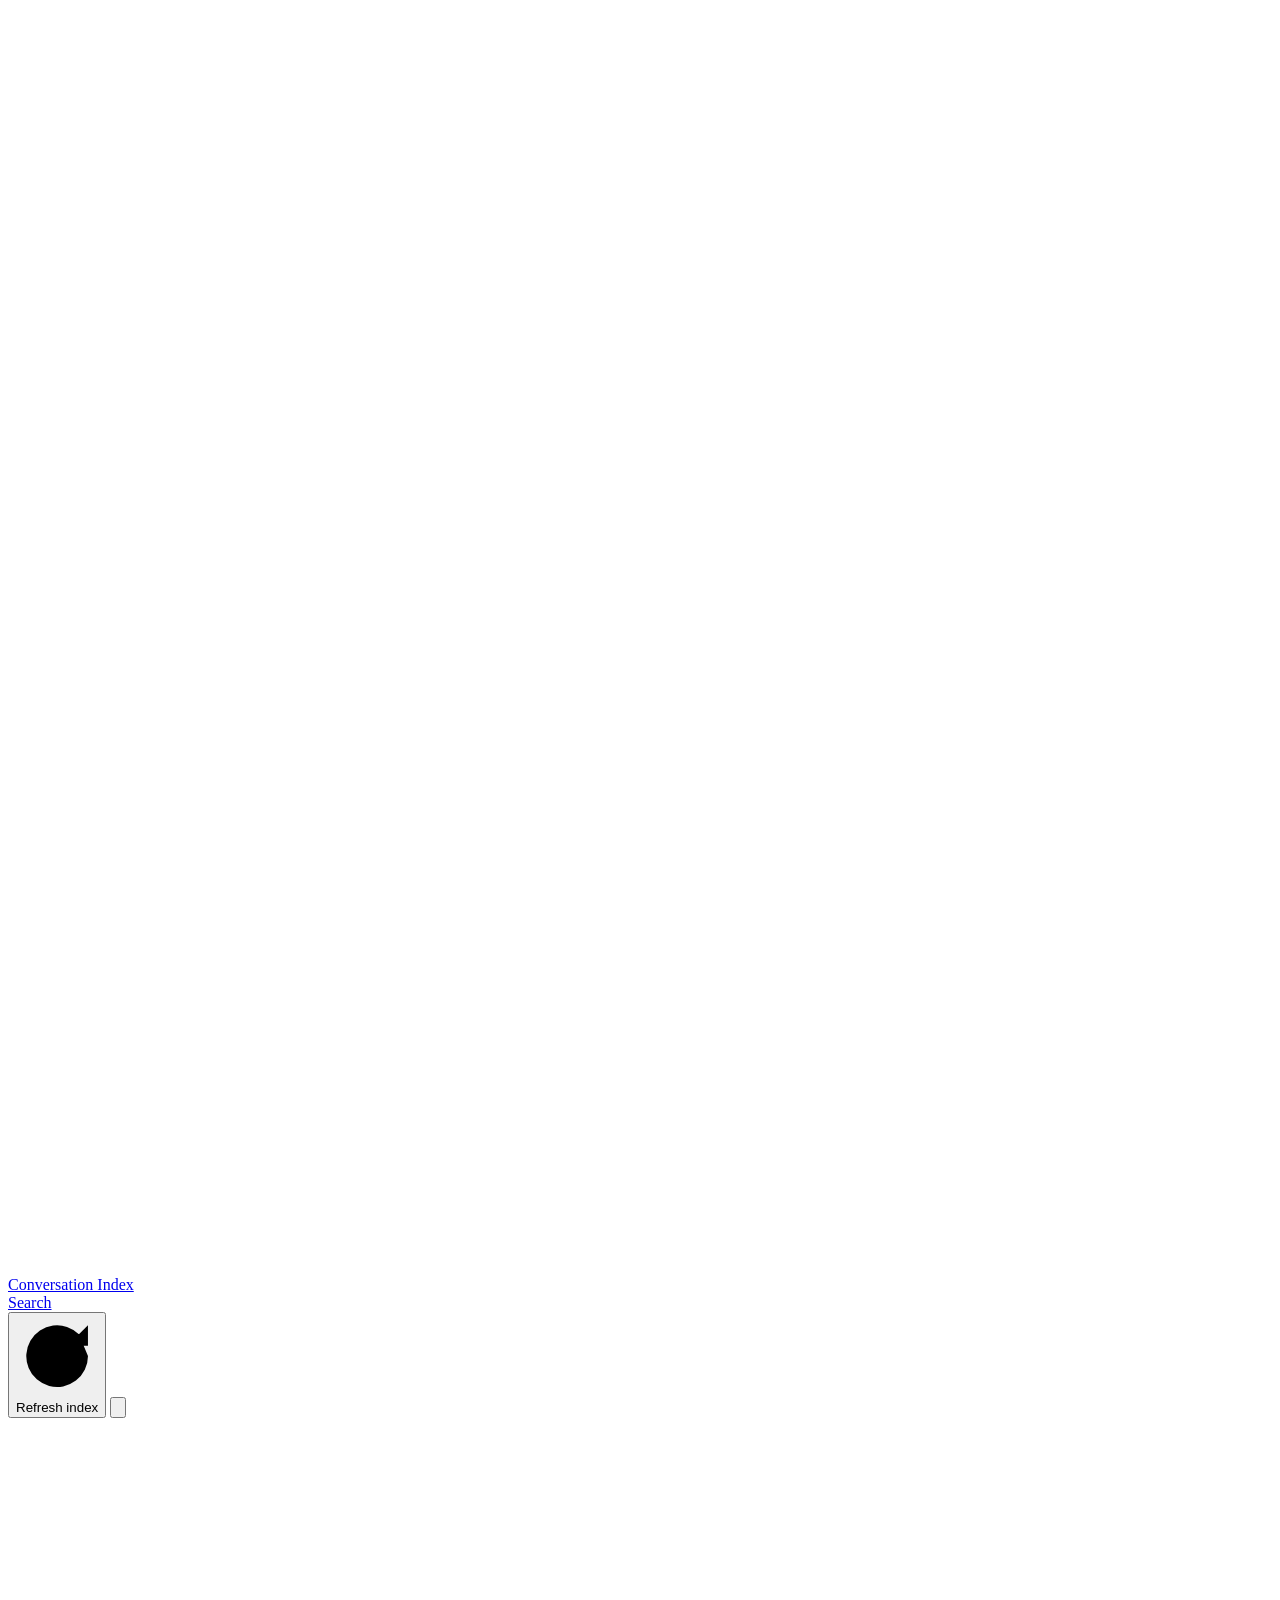
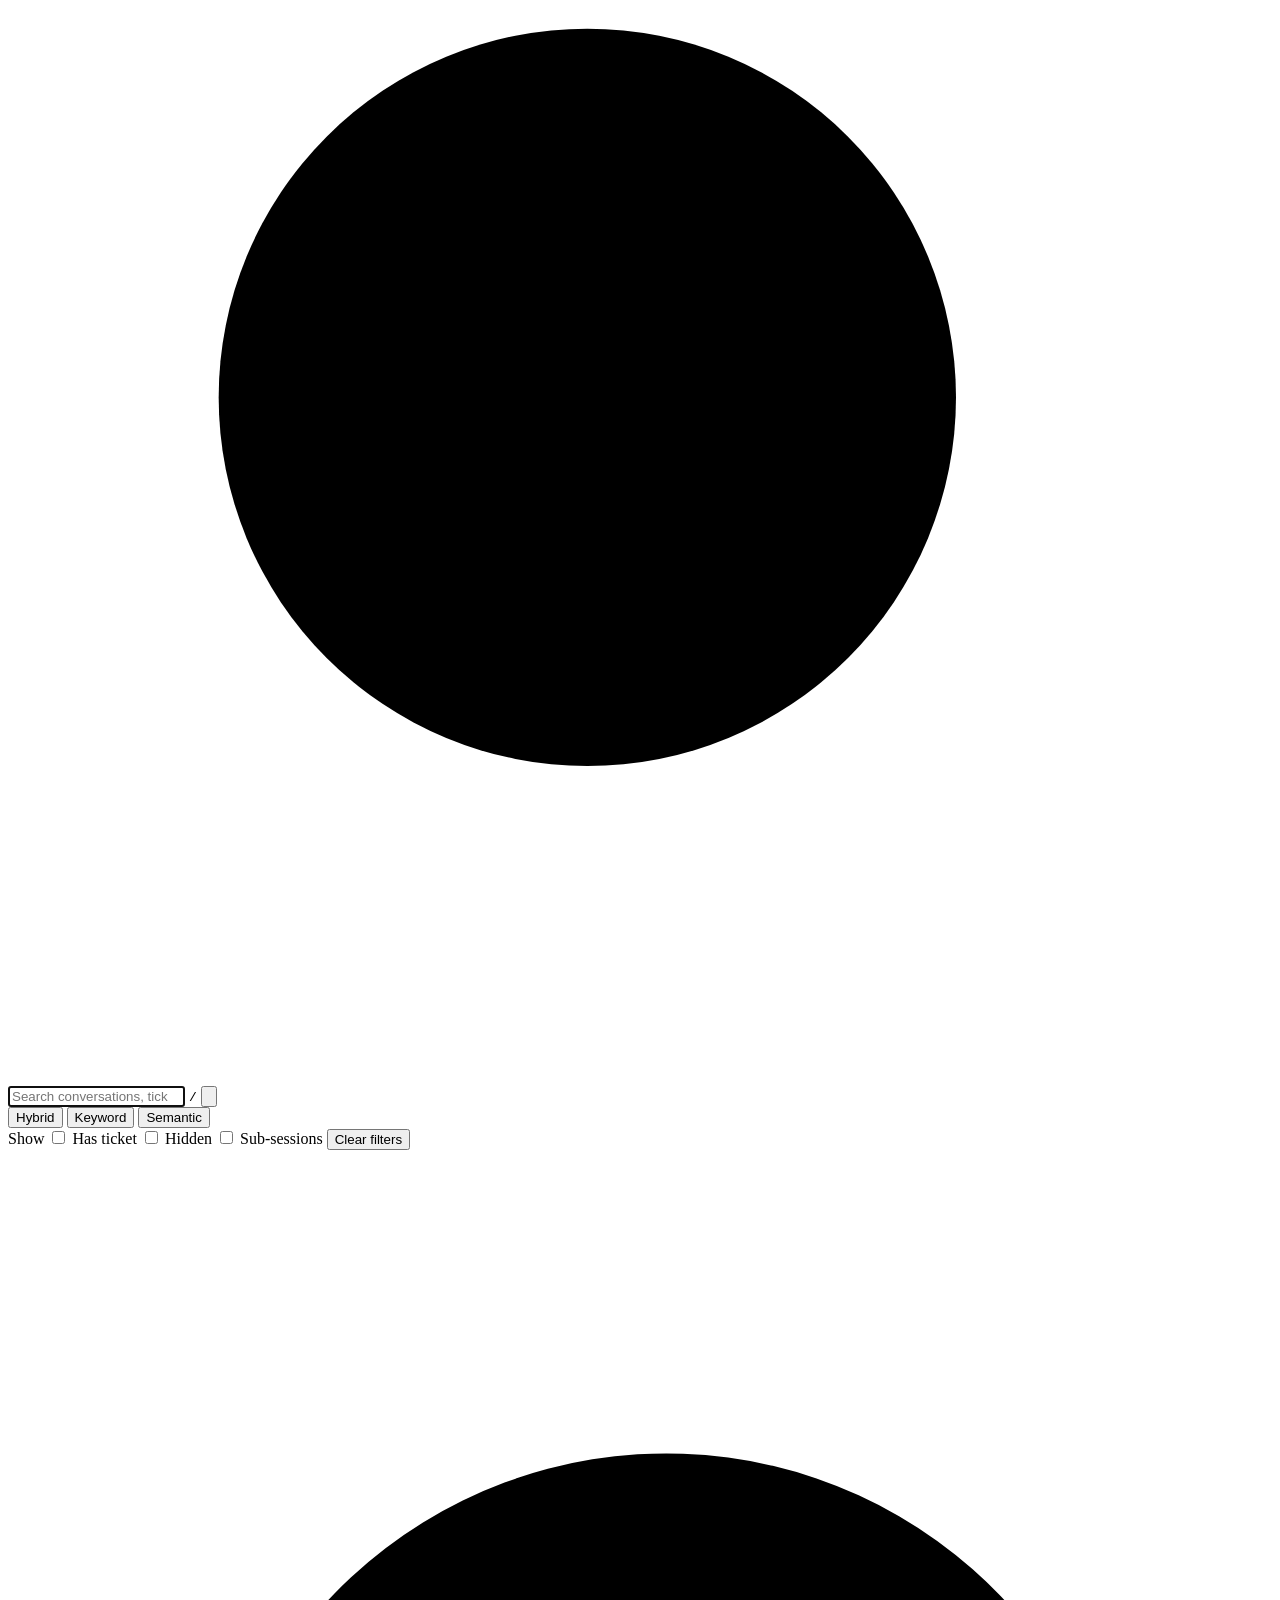
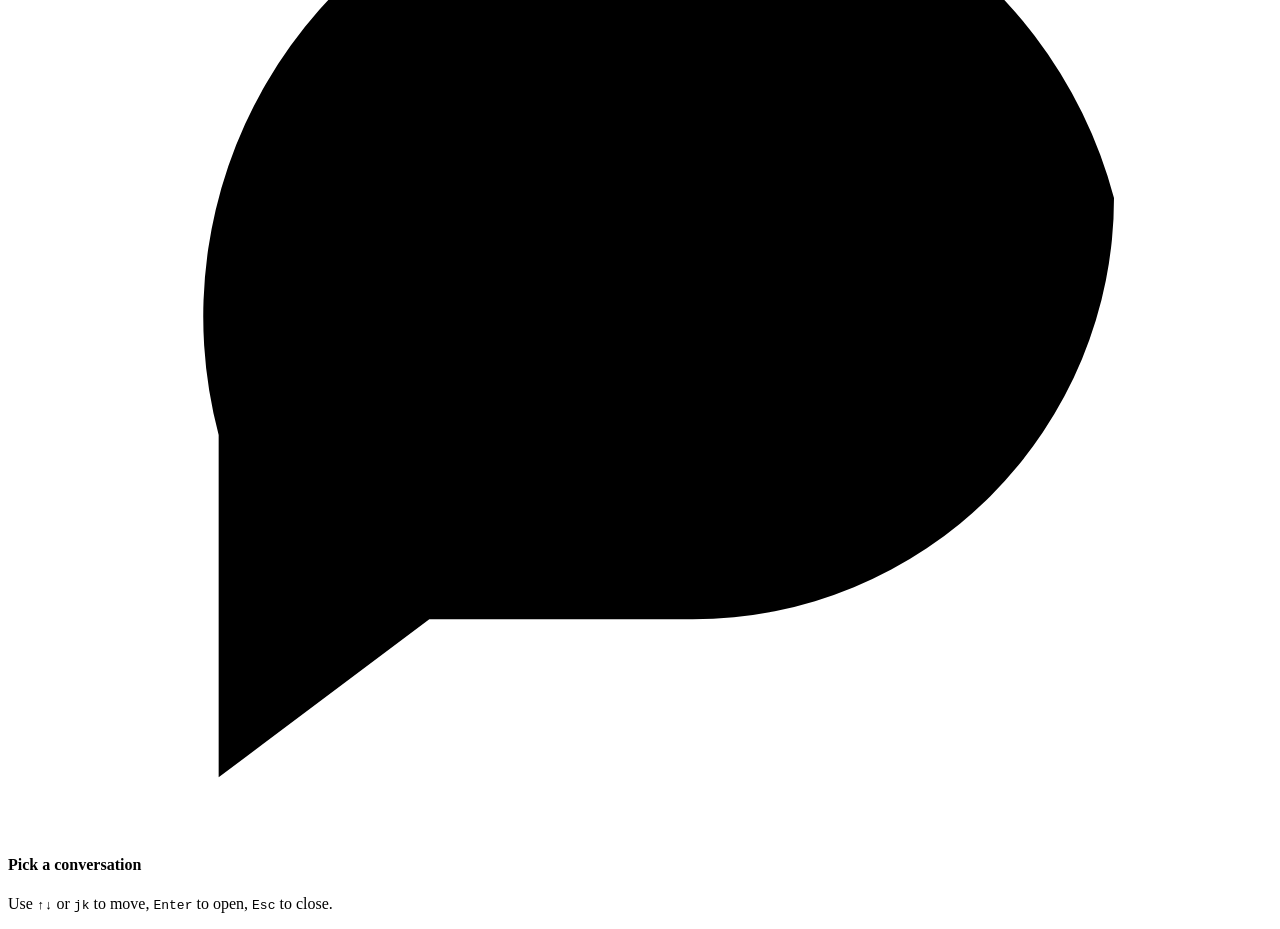
==== convo_index/static/index.html @ 37ec30f8 "feat(ui): search, read and tag conversations" ====
<!doctype html>
<html lang="en">
<head>
  <meta charset="utf-8"><meta name="viewport" content="width=device-width, initial-scale=1">
  <title>Conversation Index</title>
  <link rel="icon" href="data:image/svg+xml,%3Csvg xmlns='http://www.w3.org/2000/svg' viewBox='0 0 32 32'%3E%3Crect width='32' height='32' rx='8' fill='%232f6fed'/%3E%3Cpath d='M9 11h14M9 16h10M9 21h7' stroke='%23fff' stroke-width='2.4' stroke-linecap='round'/%3E%3C/svg%3E">
  <script>
    // Apply the remembered theme before the first paint (no flash). "auto" follows the OS.
    (function () {
      var t = null; try { t = localStorage.getItem("theme"); } catch (e) {}
      var h = document.documentElement;
      if (t === "light" || t === "dark") h.setAttribute("data-theme", t);
      else if (window.matchMedia("(prefers-color-scheme: dark)").matches) h.classList.add("dark-auto");
    })();
  </script>
  <link rel="stylesheet" href="/static/style.css">
</head>
<body>
  <header class="topbar">
    <a class="brand" href="/">
      <span class="logo"><svg class="icon" viewBox="0 0 24 24"><path d="M5 7h14M5 12h10M5 17h7"/></svg></span>
      <span>Conversation Index</span>
    </a>
    <nav class="tabs" aria-label="Pages"><a href="/" class="active">Search</a></nav>
    <span class="spacer"></span>
    <span class="status" id="status"></span>
    <button class="btn" id="refresh" title="Re-read every source and index new or changed conversations">
      <svg class="icon" viewBox="0 0 24 24"><path d="M21 12a9 9 0 1 1-2.64-6.36M21 3v6h-6"/></svg><span class="label">Refresh index</span>
    </button>
    <button class="btn icon-only" id="theme" title="Toggle light / dark theme" aria-label="Toggle theme">
      <svg class="icon" viewBox="0 0 24 24"><circle cx="12" cy="12" r="4"/><path d="M12 2v2M12 20v2M4.9 4.9l1.4 1.4M17.7 17.7l1.4 1.4M2 12h2M20 12h2M4.9 19.1l1.4-1.4M17.7 6.3l1.4-1.4"/></svg>
    </button>
  </header>

  <section class="searchbar" aria-label="Search and filters">
    <div class="search-row">
      <label class="search-box" id="search-box">
        <svg class="icon" viewBox="0 0 24 24"><circle cx="11" cy="11" r="7"/><path d="m20 20-3.5-3.5"/></svg>
        <input id="q" type="search" placeholder="Search conversations, tickets, code, error messages…" autocomplete="off" autofocus>
        <kbd title="Press / to focus the search box">/</kbd>
        <button class="clear" id="q-clear" type="button" aria-label="Clear search"><svg class="icon" viewBox="0 0 24 24"><path d="M6 6l12 12M18 6 6 18"/></svg></button>
      </label>
      <div class="segmented" id="mode" role="group" aria-label="Search mode">
        <button type="button" data-mode="hybrid" aria-pressed="true" title="Keyword and meaning combined">Hybrid</button>
        <button type="button" data-mode="keyword" aria-pressed="false" title="Exact words and phrases">Keyword</button>
        <button type="button" data-mode="semantic" aria-pressed="false" title="Similar meaning, even with different words">Semantic</button>
      </div>
    </div>
    <div class="filters" id="filters">
      <span id="source-filters" class="chip-group" aria-label="Sources"></span>
      <span id="tag-filters" class="chip-group" aria-label="Tags"></span>
      <span class="chip-group" aria-label="Options">
        <span class="chip-group-label">Show</span>
        <label class="chip" title="Only conversations that mention a ticket"><input type="checkbox" id="f-ticket"> Has ticket</label>
        <label class="chip" title="Include conversations you hid"><input type="checkbox" id="f-hidden"> Hidden</label>
        <label class="chip" title="Include sub-agent sessions spawned by another conversation"><input type="checkbox" id="f-children"> Sub-sessions</label>
      </span>
      <button class="btn ghost clear-filters" id="clear-filters" type="button">Clear filters</button>
    </div>
  </section>

  <main class="layout">
    <section id="list-pane" aria-label="Results">
      <div class="results-head"><span class="count" id="results-count"></span><span class="hint" id="results-hint"></span></div>
      <ul id="results"></ul>
    </section>
    <section id="detail-pane" aria-label="Conversation">
      <div id="detail" class="empty">
        <div class="empty-state">
          <svg class="icon" viewBox="0 0 24 24"><path d="M21 12a8 8 0 0 1-8 8H8l-4 3v-6.5A8 8 0 1 1 21 12z"/><path d="M8 11h8M8 15h5"/></svg>
          <h4>Pick a conversation</h4>
          <p>Use <kbd>↑</kbd><kbd>↓</kbd> or <kbd>j</kbd><kbd>k</kbd> to move, <kbd>Enter</kbd> to open, <kbd>Esc</kbd> to close.</p>
        </div>
      </div>
    </section>
  </main>
  <div class="toasts" id="toasts" aria-live="polite"></div>
  <script src="/static/common.js"></script>
  <script src="/static/app.js"></script>
</body>
</html>
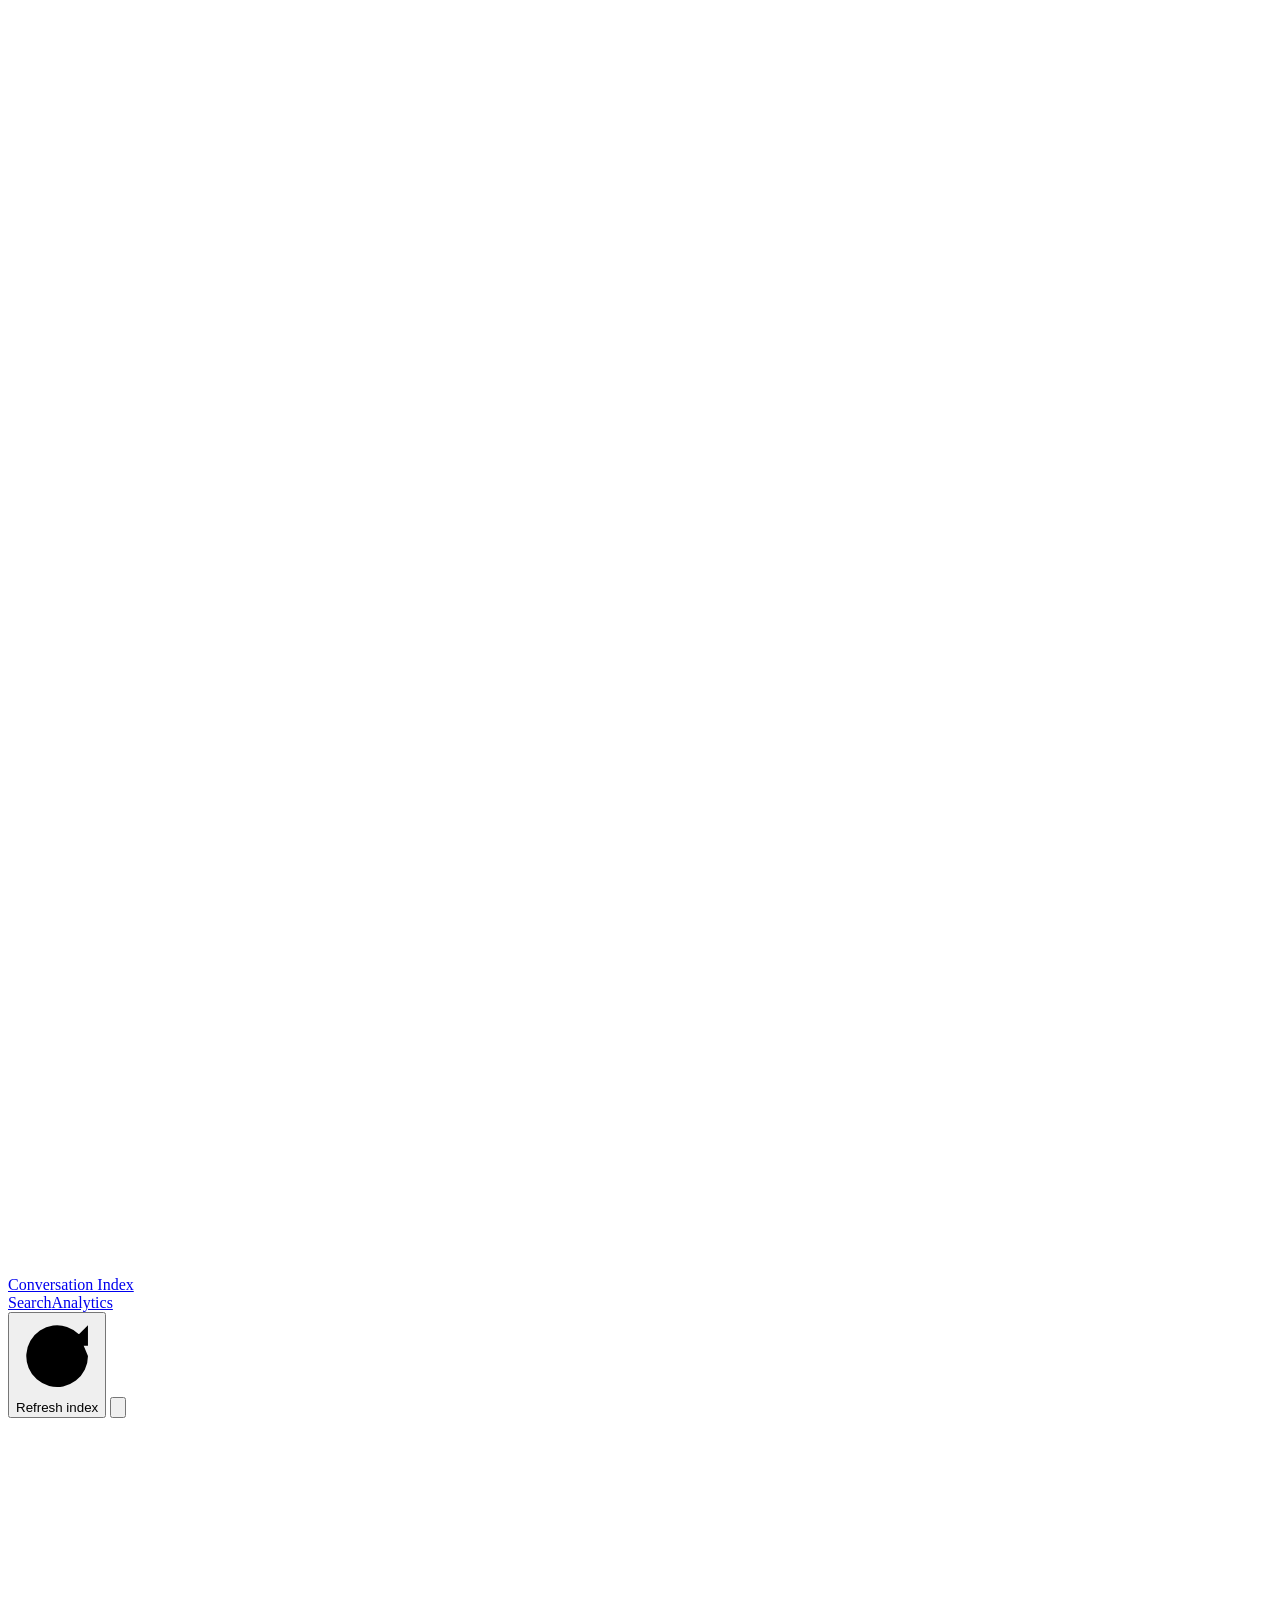
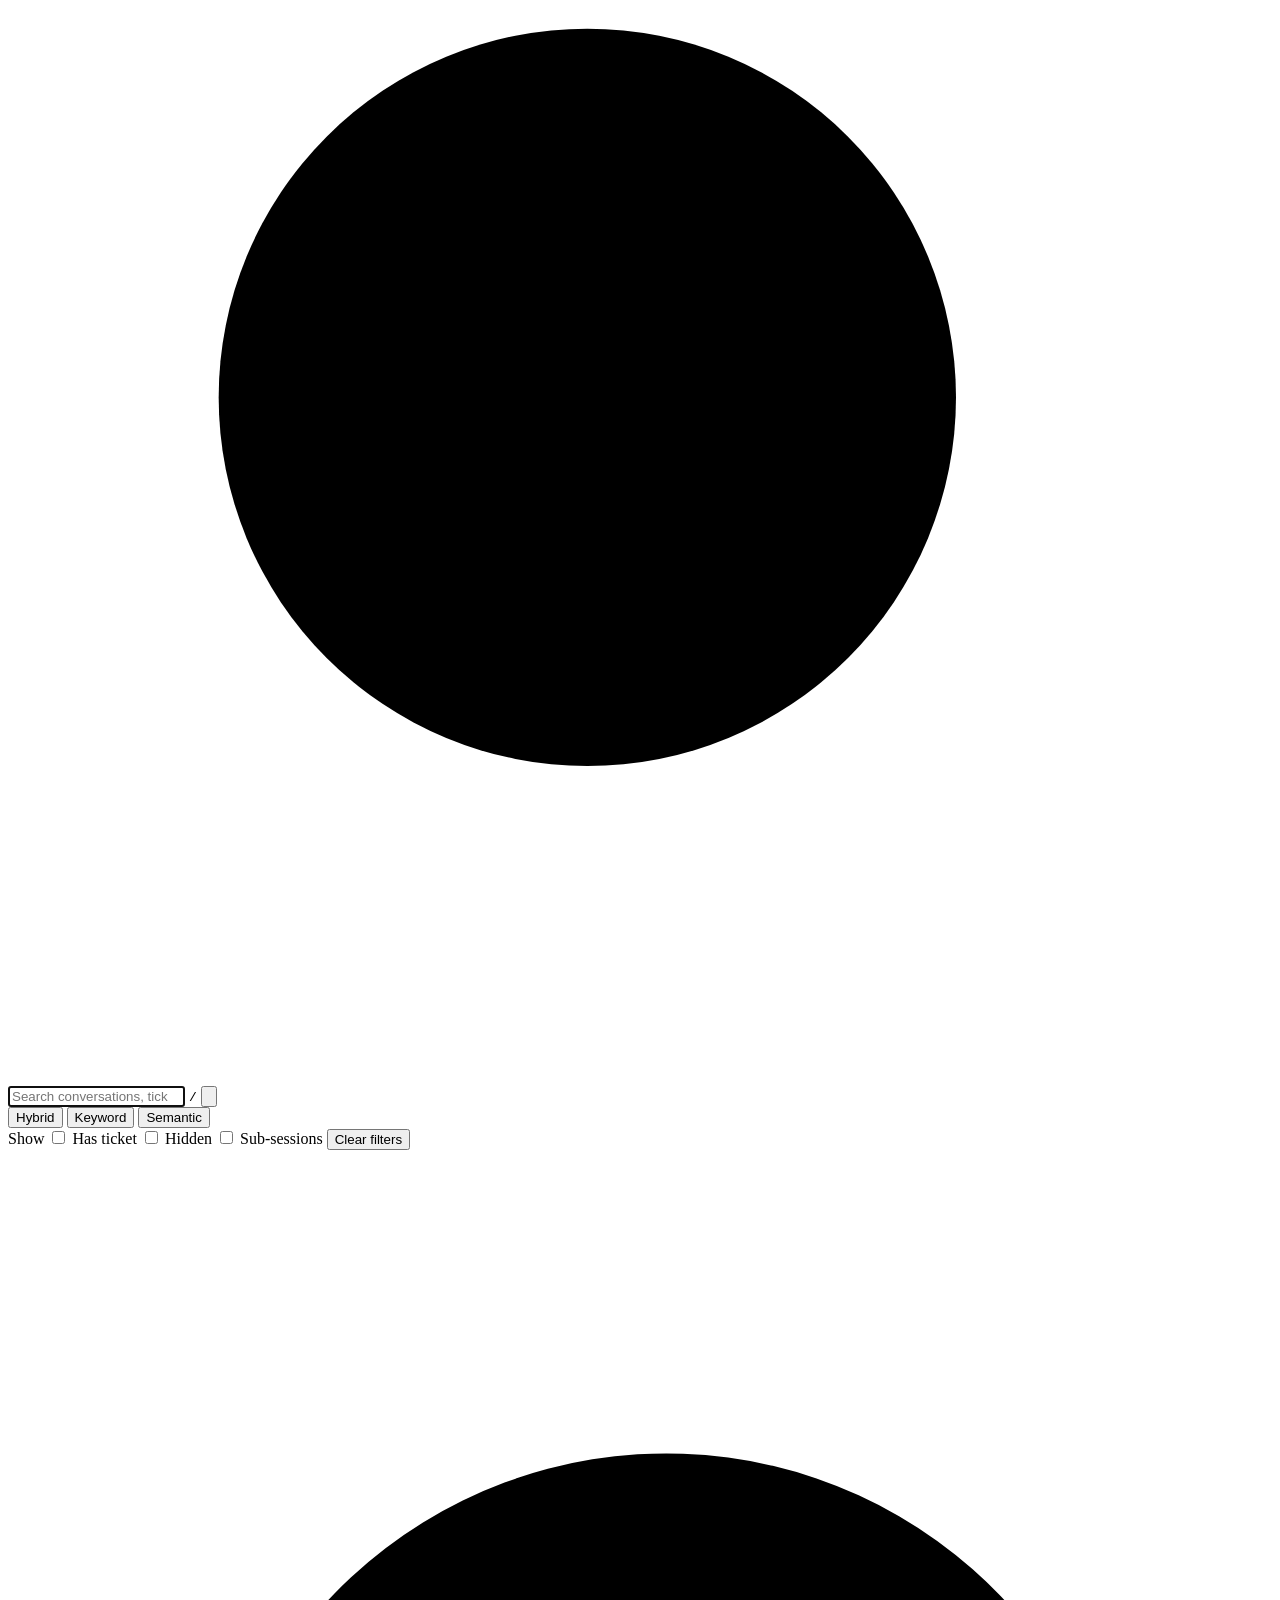
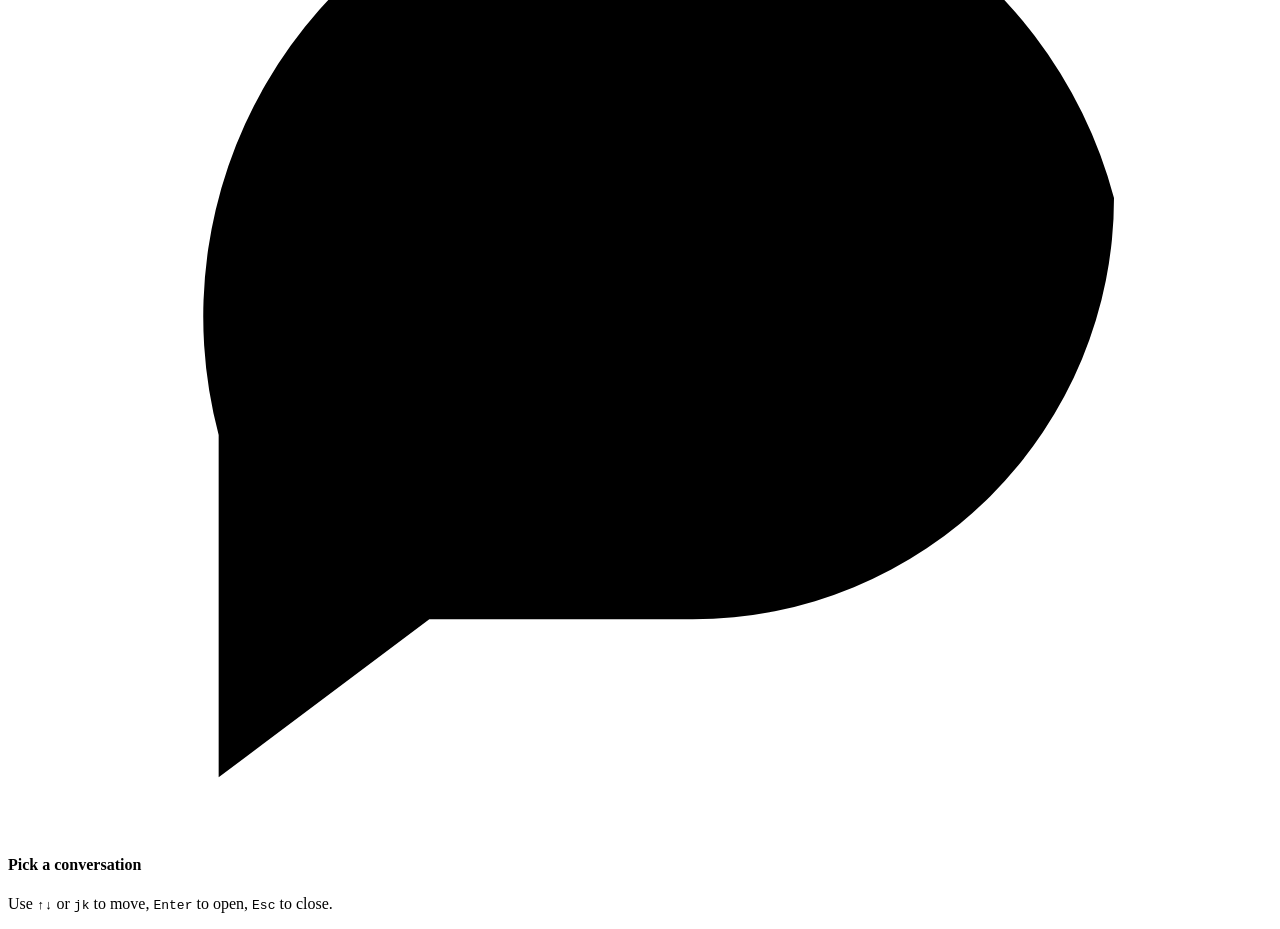
==== commit 56048c7e: "feat(ui): add the analytics page" ====
--- a/convo_index/static/index.html
+++ b/convo_index/static/index.html
@@ -21,7 +21,7 @@
       <span class="logo"><svg class="icon" viewBox="0 0 24 24"><path d="M5 7h14M5 12h10M5 17h7"/></svg></span>
       <span>Conversation Index</span>
     </a>
-    <nav class="tabs" aria-label="Pages"><a href="/" class="active">Search</a></nav>
+    <nav class="tabs" aria-label="Pages"><a href="/" class="active">Search</a><a href="/analytics">Analytics</a></nav>
     <span class="spacer"></span>
     <span class="status" id="status"></span>
     <button class="btn" id="refresh" title="Re-read every source and index new or changed conversations">
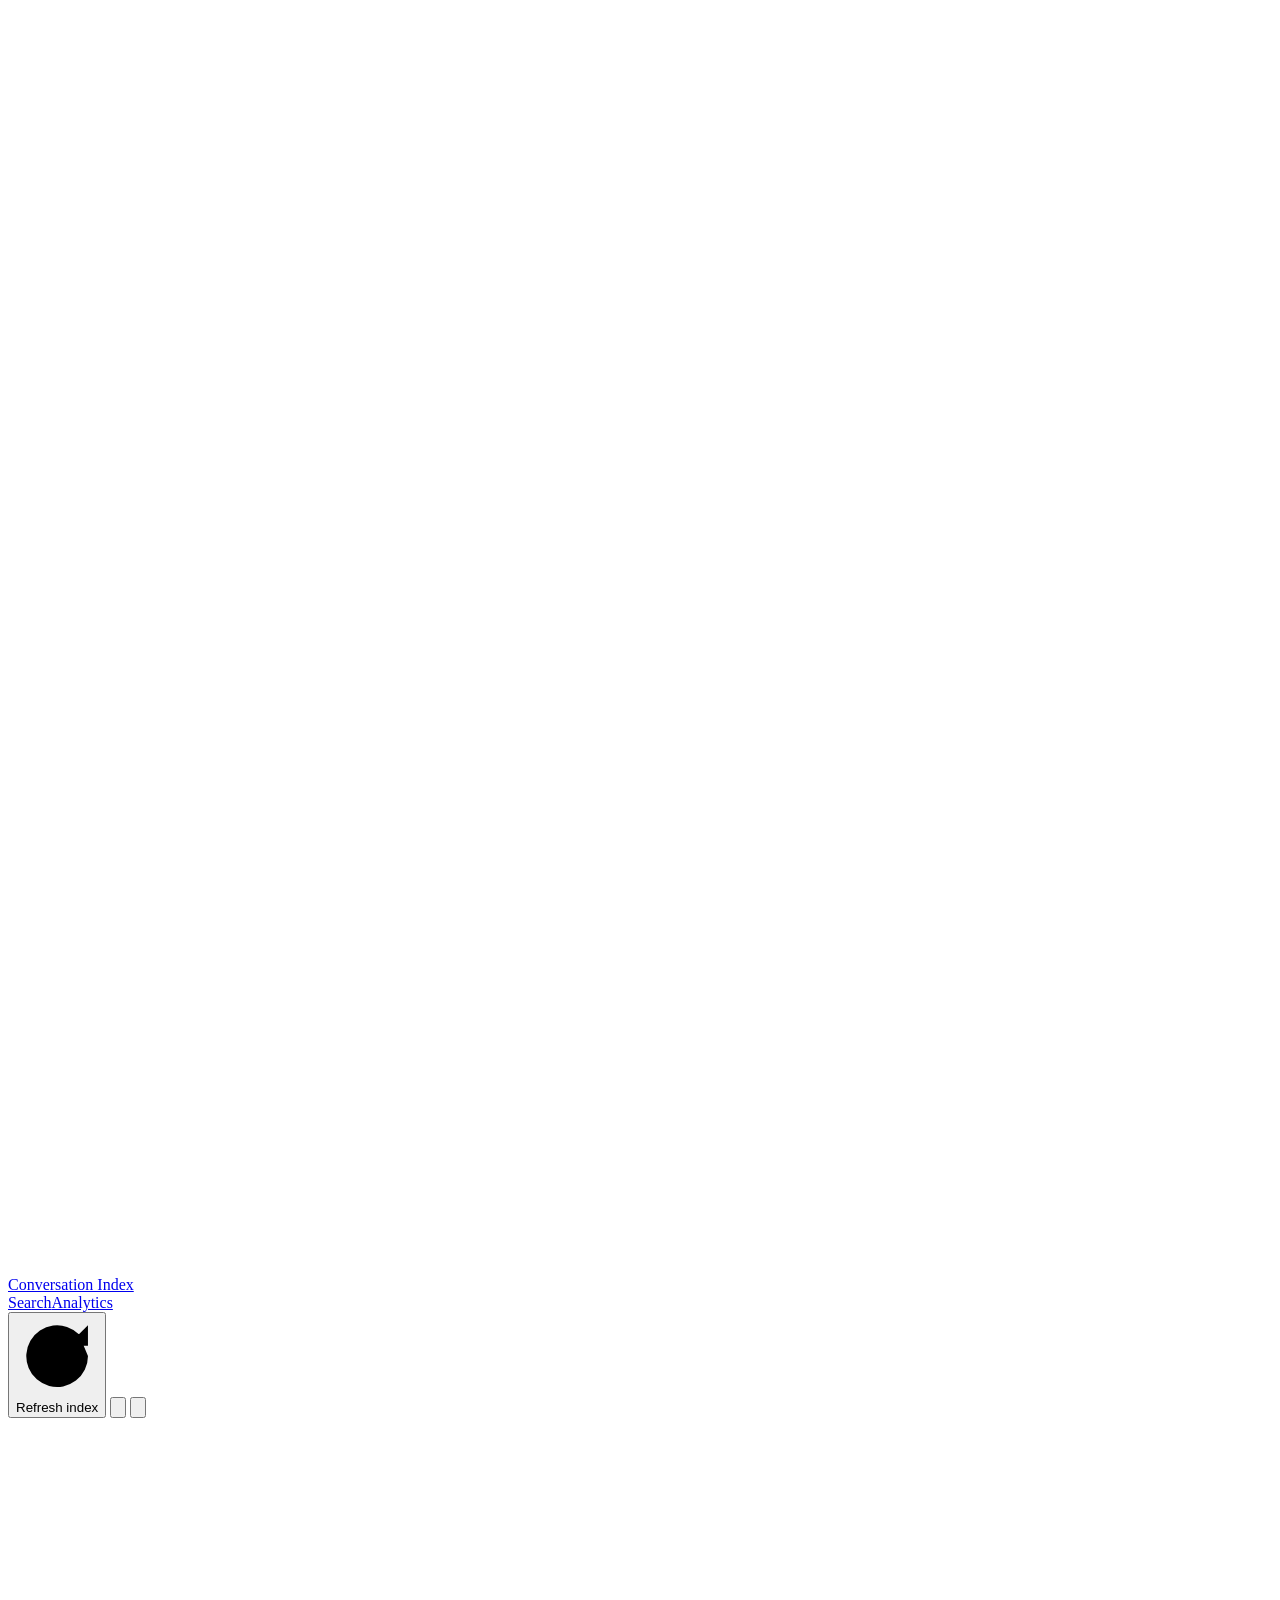
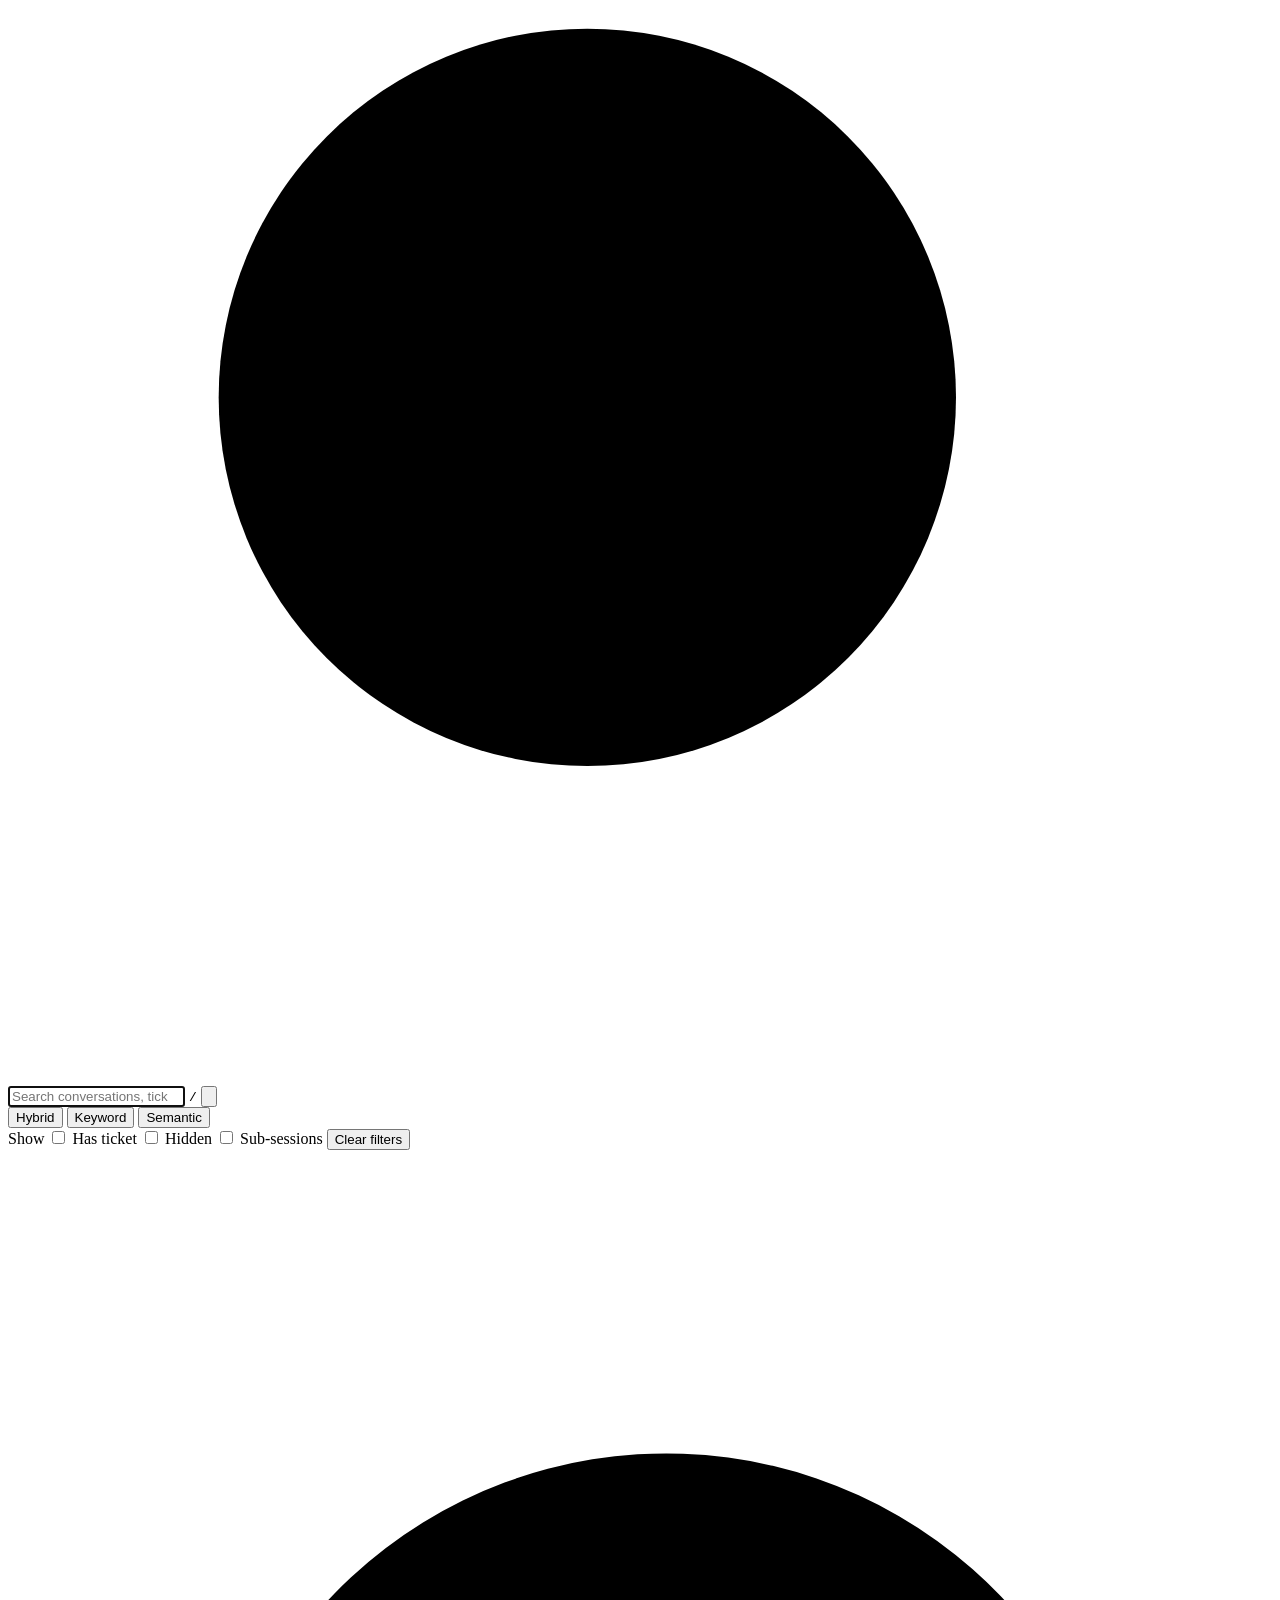
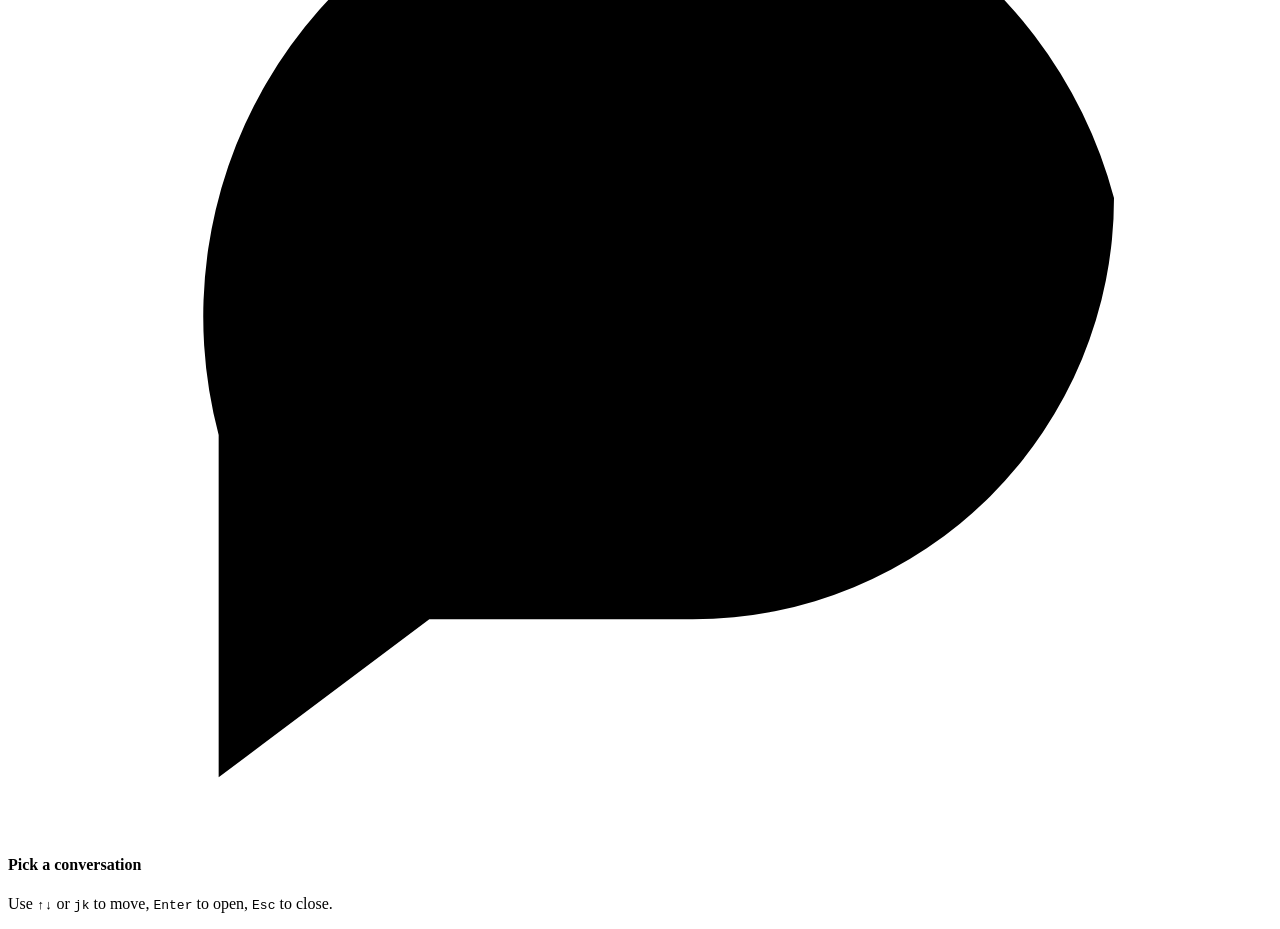
==== commit 0e744aaf: "feat(ui): stop server button A power button in the header stops the server through /api/shutdown wit" ====
--- a/convo_index/static/index.html
+++ b/convo_index/static/index.html
@@ -26,6 +26,9 @@
     <span class="status" id="status"></span>
     <button class="btn" id="refresh" title="Re-read every source and index new or changed conversations">
       <svg class="icon" viewBox="0 0 24 24"><path d="M21 12a9 9 0 1 1-2.64-6.36M21 3v6h-6"/></svg><span class="label">Refresh index</span>
+    </button>
+    <button class="btn icon-only" id="stop-server" title="Stop the convo-index server" aria-label="Stop the server">
+      <svg class="icon" viewBox="0 0 24 24"><path d="M12 3v9"/><path d="M6.3 7.5a8 8 0 1 0 11.4 0"/></svg>
     </button>
     <button class="btn icon-only" id="theme" title="Toggle light / dark theme" aria-label="Toggle theme">
       <svg class="icon" viewBox="0 0 24 24"><circle cx="12" cy="12" r="4"/><path d="M12 2v2M12 20v2M4.9 4.9l1.4 1.4M17.7 17.7l1.4 1.4M2 12h2M20 12h2M4.9 19.1l1.4-1.4M17.7 6.3l1.4-1.4"/></svg>
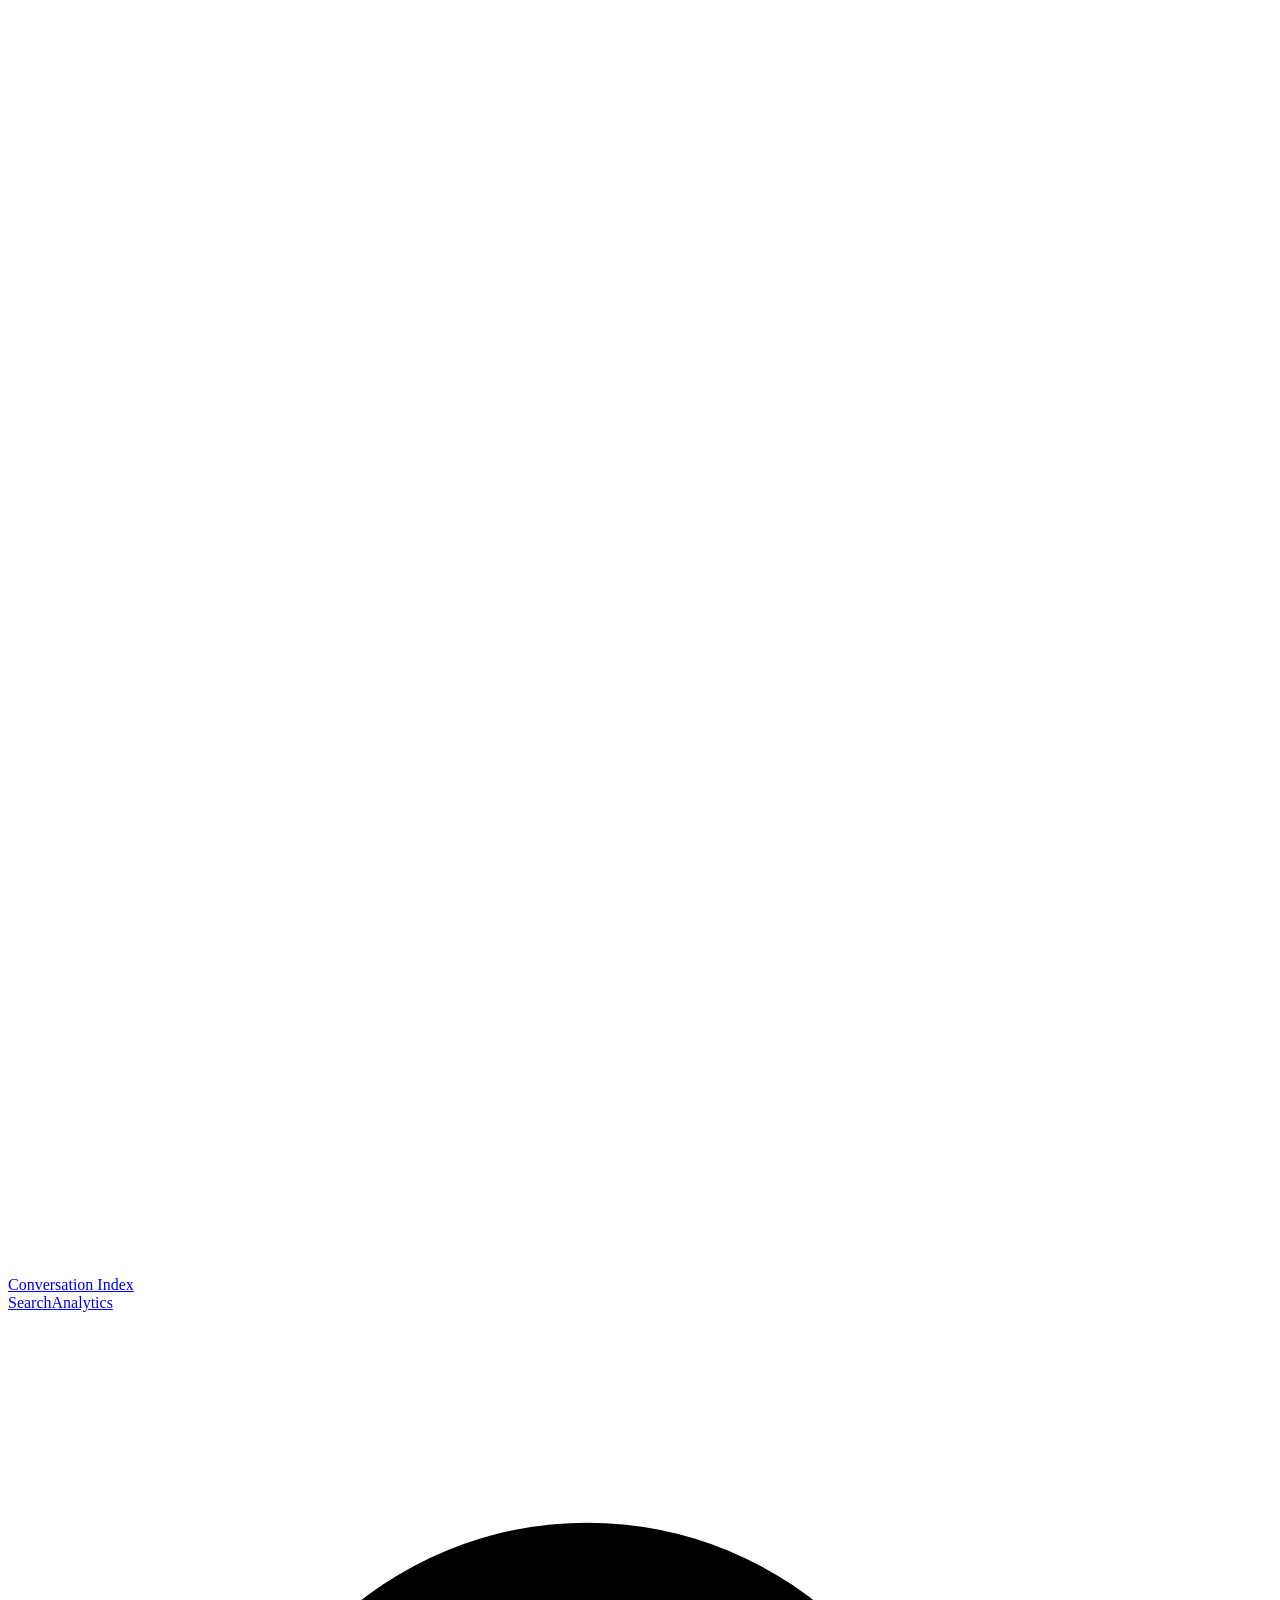
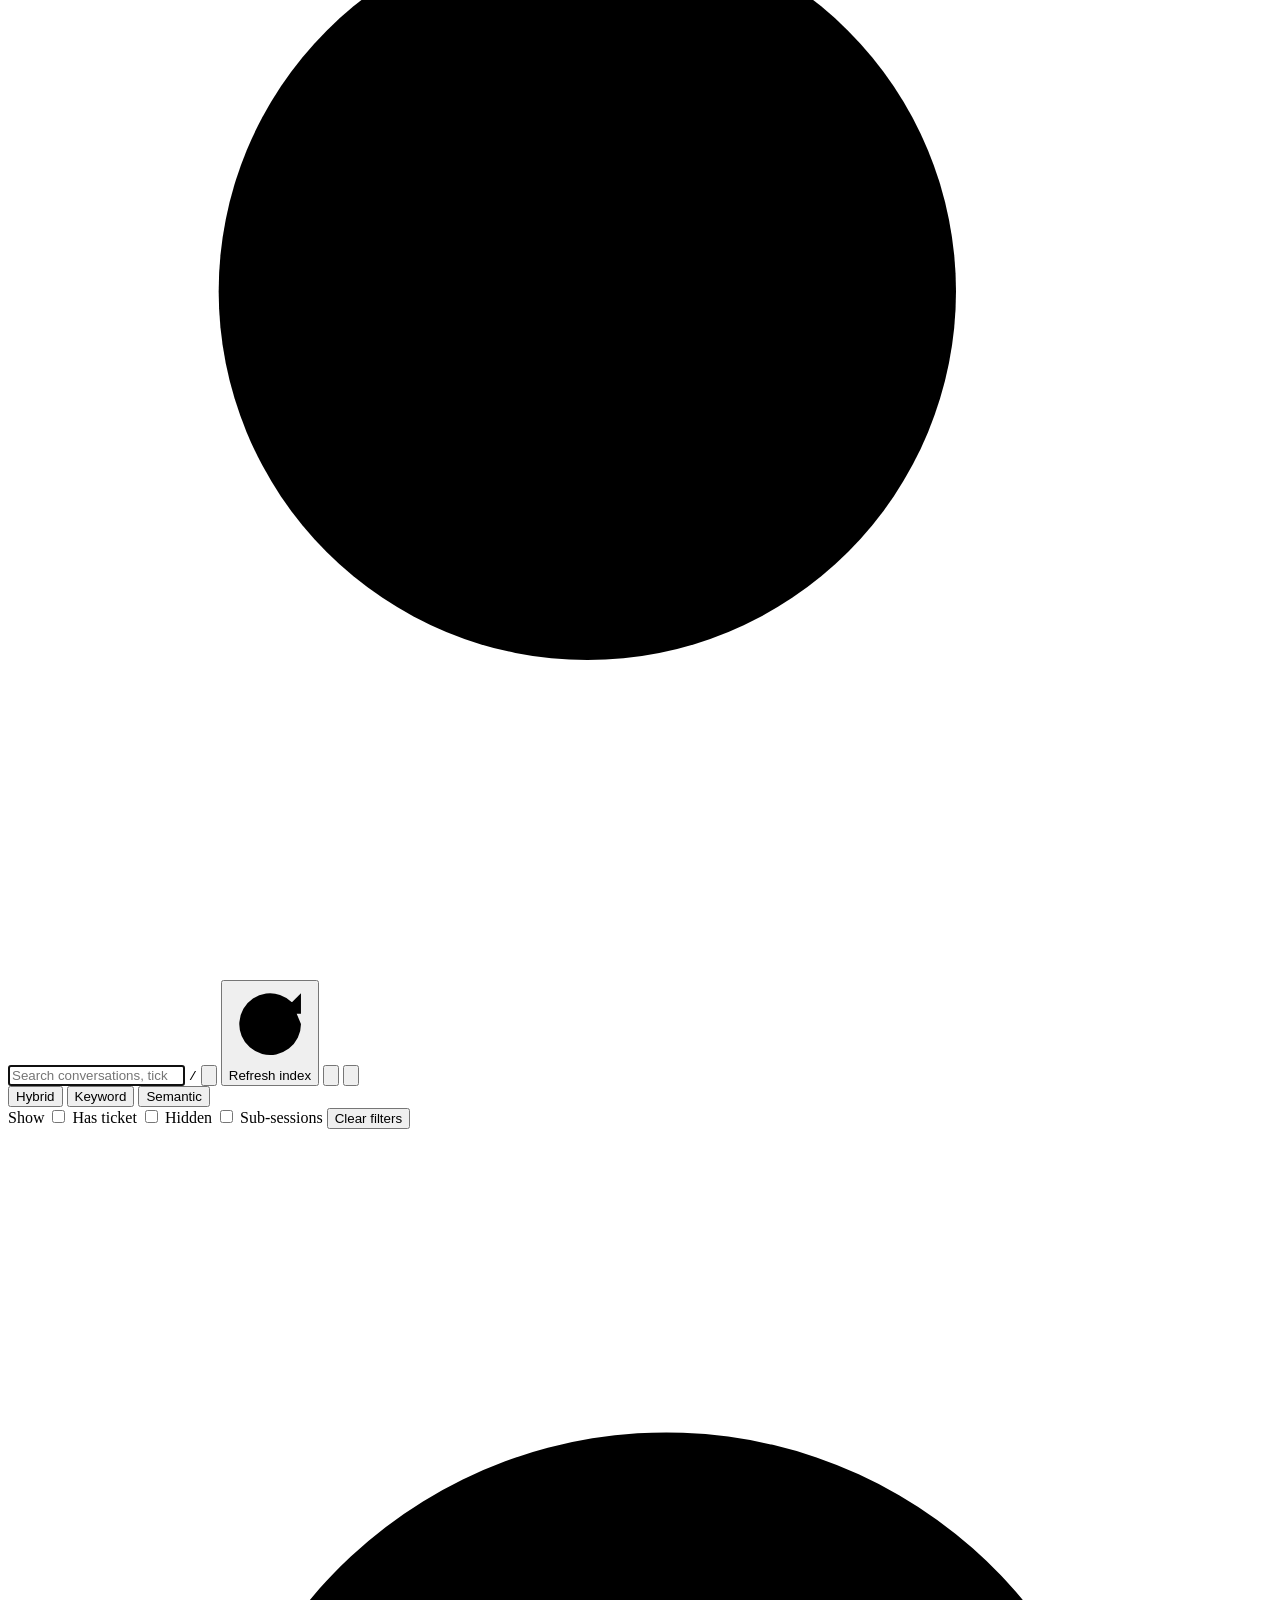
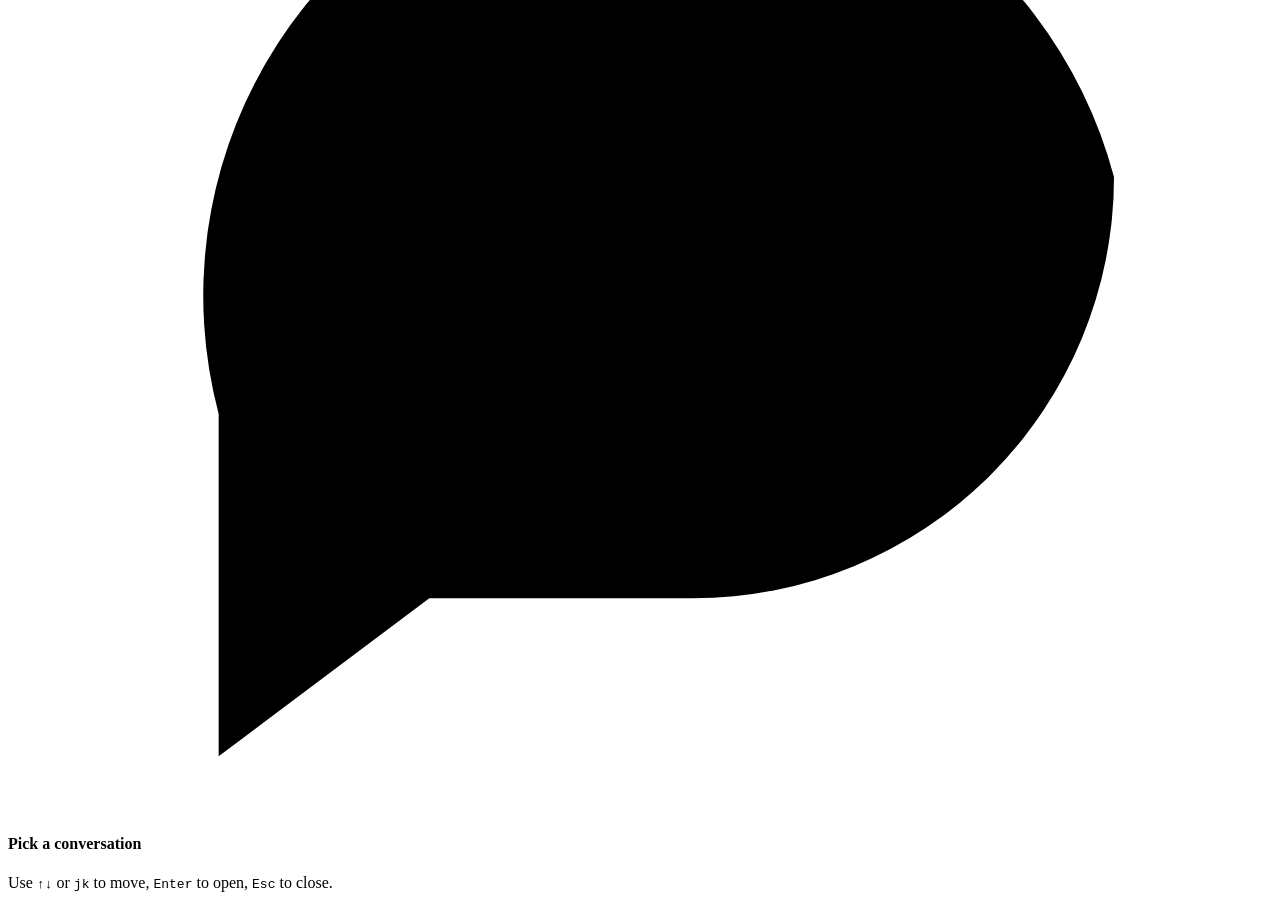
==== commit 39662c2e: "feat(ui): search box in the top bar The search box joins the brand and page tabs in the top bar, so " ====
--- a/convo_index/static/index.html
+++ b/convo_index/static/index.html
@@ -21,10 +21,16 @@
       <span class="logo"><svg class="icon" viewBox="0 0 24 24"><path d="M5 7h14M5 12h10M5 17h7"/></svg></span>
       <span>Conversation Index</span>
     </a>
-    <nav class="tabs" aria-label="Pages"><a href="/" class="active">Search</a><a href="/analytics">Analytics</a></nav>
+    <nav class="tabs" aria-label="Pages"><a href="/" class="active" aria-current="page">Search</a><a href="/analytics">Analytics</a></nav>
+    <label class="search-box" id="search-box">
+      <svg class="icon" viewBox="0 0 24 24"><circle cx="11" cy="11" r="7"/><path d="m20 20-3.5-3.5"/></svg>
+      <input id="q" type="search" aria-label="Search conversations" placeholder="Search conversations, tickets, code, error messages…" autocomplete="off" autofocus>
+      <kbd title="Press / to focus the search box">/</kbd>
+      <button class="clear" id="q-clear" type="button" aria-label="Clear search"><svg class="icon" viewBox="0 0 24 24"><path d="M6 6l12 12M18 6 6 18"/></svg></button>
+    </label>
     <span class="spacer"></span>
     <span class="status" id="status"></span>
-    <button class="btn" id="refresh" title="Re-read every source and index new or changed conversations">
+    <button class="btn icon-only" id="refresh" aria-label="Refresh index" title="Re-read every source and index new or changed conversations">
       <svg class="icon" viewBox="0 0 24 24"><path d="M21 12a9 9 0 1 1-2.64-6.36M21 3v6h-6"/></svg><span class="label">Refresh index</span>
     </button>
     <button class="btn icon-only" id="stop-server" title="Stop the convo-index server" aria-label="Stop the server">
@@ -37,12 +43,6 @@
 
   <section class="searchbar" aria-label="Search and filters">
     <div class="search-row">
-      <label class="search-box" id="search-box">
-        <svg class="icon" viewBox="0 0 24 24"><circle cx="11" cy="11" r="7"/><path d="m20 20-3.5-3.5"/></svg>
-        <input id="q" type="search" placeholder="Search conversations, tickets, code, error messages…" autocomplete="off" autofocus>
-        <kbd title="Press / to focus the search box">/</kbd>
-        <button class="clear" id="q-clear" type="button" aria-label="Clear search"><svg class="icon" viewBox="0 0 24 24"><path d="M6 6l12 12M18 6 6 18"/></svg></button>
-      </label>
       <div class="segmented" id="mode" role="group" aria-label="Search mode">
         <button type="button" data-mode="hybrid" aria-pressed="true" title="Keyword and meaning combined">Hybrid</button>
         <button type="button" data-mode="keyword" aria-pressed="false" title="Exact words and phrases">Keyword</button>
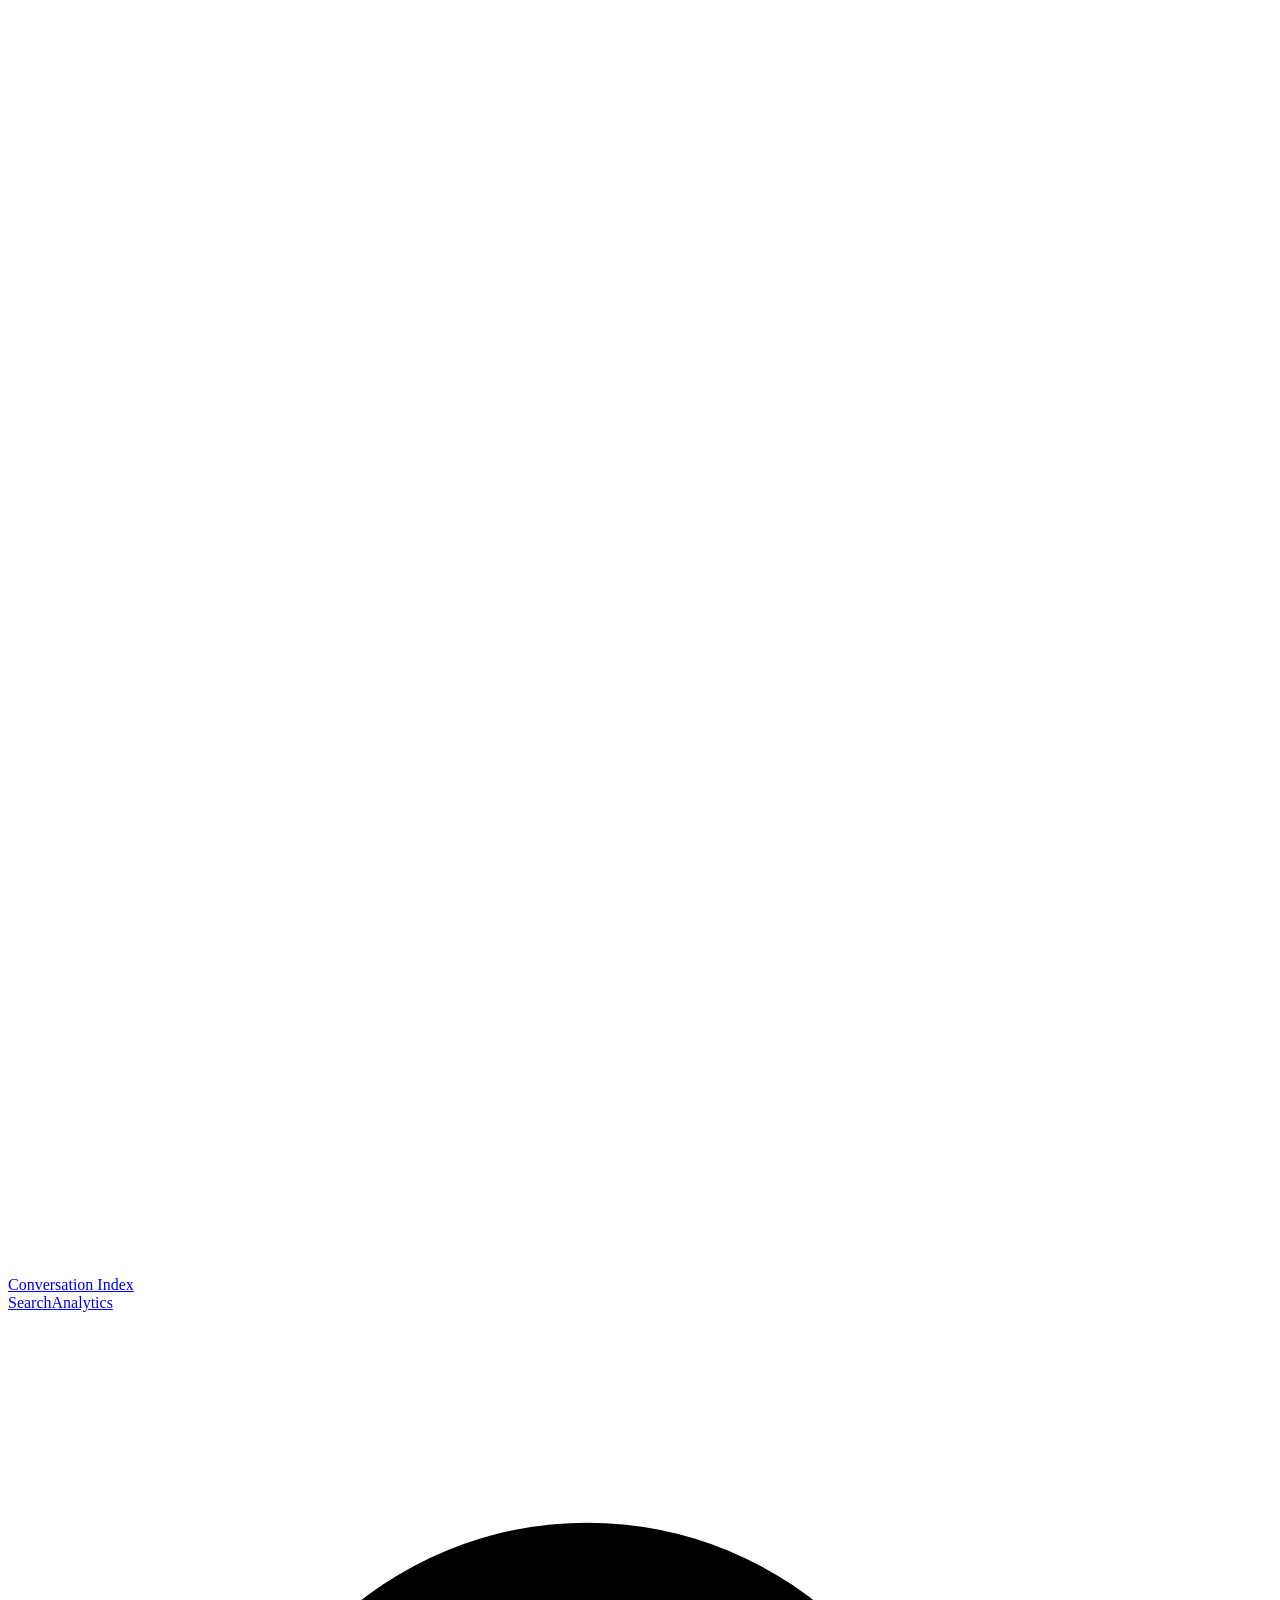
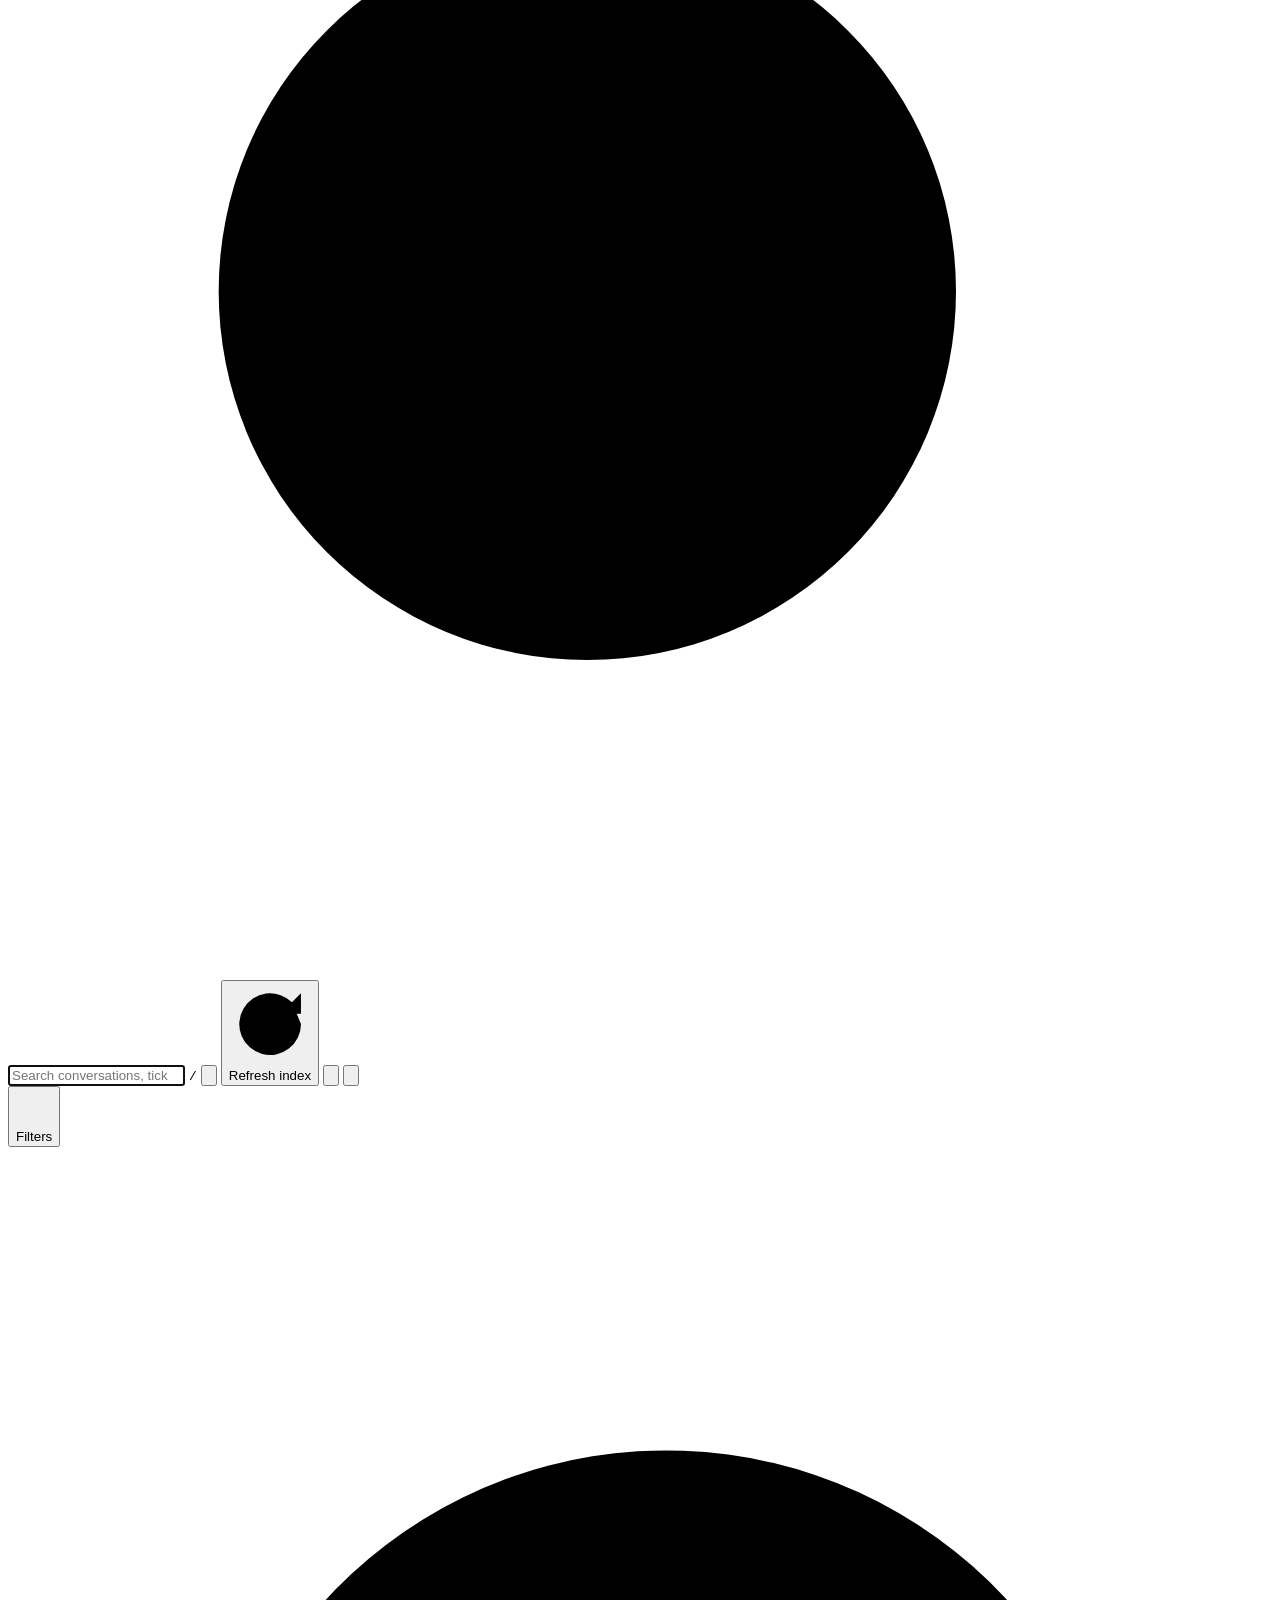
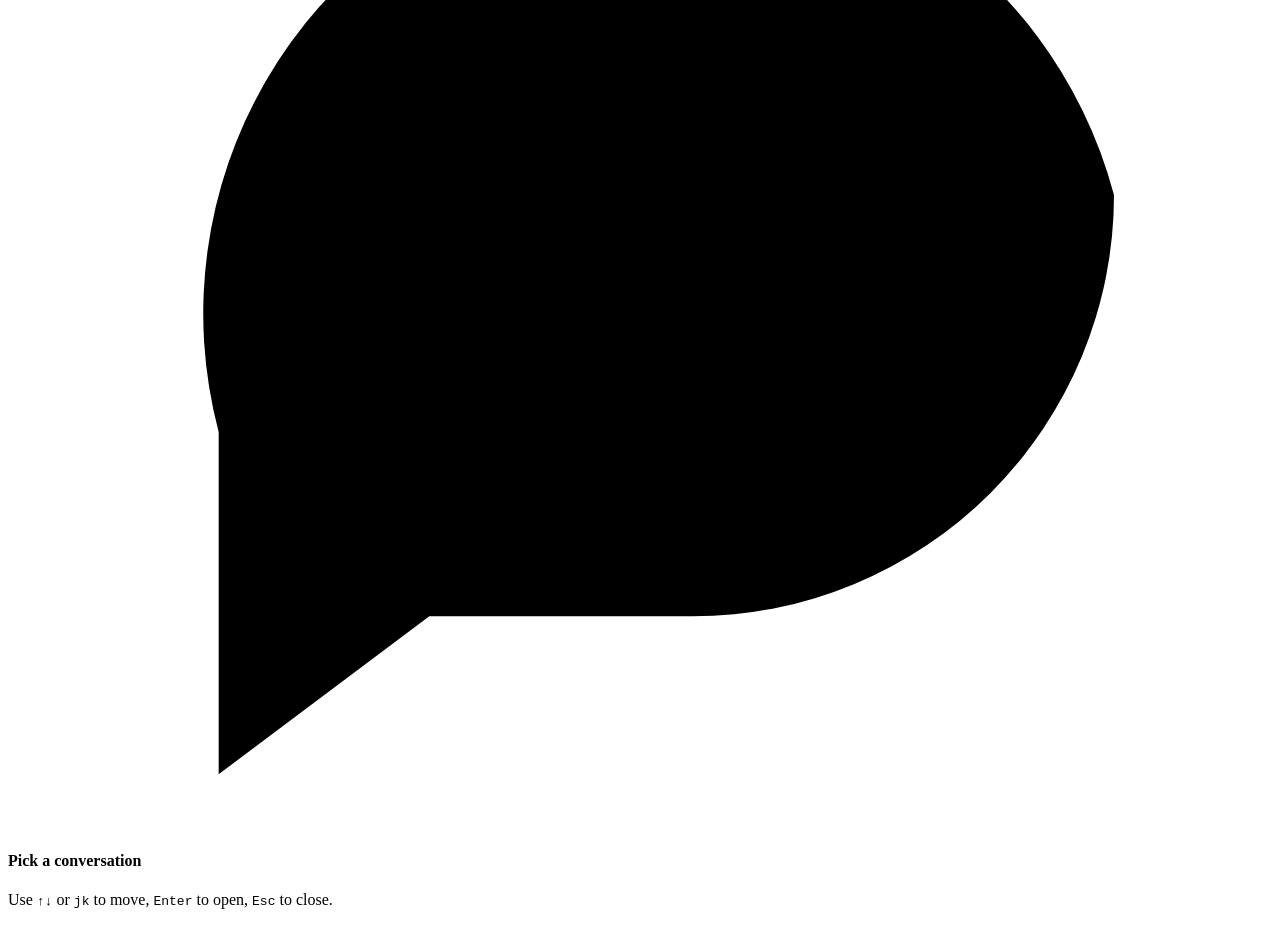
==== commit 13994777: "feat(ui): filters behind one button Search mode, sources, tags and the show options move into a pane" ====
--- a/convo_index/static/index.html
+++ b/convo_index/static/index.html
@@ -41,30 +41,35 @@
     </button>
   </header>
 
-  <section class="searchbar" aria-label="Search and filters">
-    <div class="search-row">
-      <div class="segmented" id="mode" role="group" aria-label="Search mode">
-        <button type="button" data-mode="hybrid" aria-pressed="true" title="Keyword and meaning combined">Hybrid</button>
-        <button type="button" data-mode="keyword" aria-pressed="false" title="Exact words and phrases">Keyword</button>
-        <button type="button" data-mode="semantic" aria-pressed="false" title="Similar meaning, even with different words">Semantic</button>
-      </div>
-    </div>
-    <div class="filters" id="filters">
-      <span id="source-filters" class="chip-group" aria-label="Sources"></span>
-      <span id="tag-filters" class="chip-group" aria-label="Tags"></span>
-      <span class="chip-group" aria-label="Options">
-        <span class="chip-group-label">Show</span>
-        <label class="chip" title="Only conversations that mention a ticket"><input type="checkbox" id="f-ticket"> Has ticket</label>
-        <label class="chip" title="Include conversations you hid"><input type="checkbox" id="f-hidden"> Hidden</label>
-        <label class="chip" title="Include sub-agent sessions spawned by another conversation"><input type="checkbox" id="f-children"> Sub-sessions</label>
-      </span>
-      <button class="btn ghost clear-filters" id="clear-filters" type="button">Clear filters</button>
-    </div>
-  </section>
-
   <main class="layout">
     <section id="list-pane" aria-label="Results">
-      <div class="results-head"><span class="count" id="results-count"></span><span class="hint" id="results-hint"></span></div>
+      <div class="results-head">
+        <span class="count" id="results-count"></span><span class="hint" id="results-hint"></span>
+        <button class="btn" id="filters-toggle" type="button" aria-expanded="false" aria-controls="filters-panel">
+          <svg class="icon" viewBox="0 0 24 24"><path d="M4 6h16M7 12h10M10 18h4"/></svg><span class="label">Filters</span><span class="filter-count" id="filter-count"></span>
+        </button>
+      </div>
+      <div class="filters-panel" id="filters-panel" hidden>
+        <div class="chip-group"><span class="chip-group-label">Search</span>
+          <div class="segmented small" id="mode" role="group" aria-label="Search mode">
+            <button type="button" data-mode="hybrid" aria-pressed="true" title="Keyword and meaning combined">Hybrid</button>
+            <button type="button" data-mode="keyword" aria-pressed="false" title="Exact words and phrases">Keyword</button>
+            <button type="button" data-mode="semantic" aria-pressed="false" title="Similar meaning, even with different words">Semantic</button>
+          </div>
+        </div>
+        <div class="filters" id="filters">
+          <span id="source-filters" class="chip-group" aria-label="Sources"></span>
+          <span id="tag-filters" class="chip-group" aria-label="Tags"></span>
+          <span class="chip-group" aria-label="Options">
+            <span class="chip-group-label">Show</span>
+            <label class="chip" title="Only conversations that mention a ticket"><input type="checkbox" id="f-ticket"> Has ticket</label>
+            <label class="chip" title="Include conversations you hid"><input type="checkbox" id="f-hidden"> Hidden</label>
+            <label class="chip" title="Include sub-agent sessions spawned by another conversation"><input type="checkbox" id="f-children"> Sub-sessions</label>
+          </span>
+          <button class="btn ghost clear-filters" id="clear-filters" type="button">Clear filters</button>
+        </div>
+      </div>
+      <div class="active-filters" id="active-filters" aria-label="Active filters"></div>
       <ul id="results"></ul>
     </section>
     <section id="detail-pane" aria-label="Conversation">
